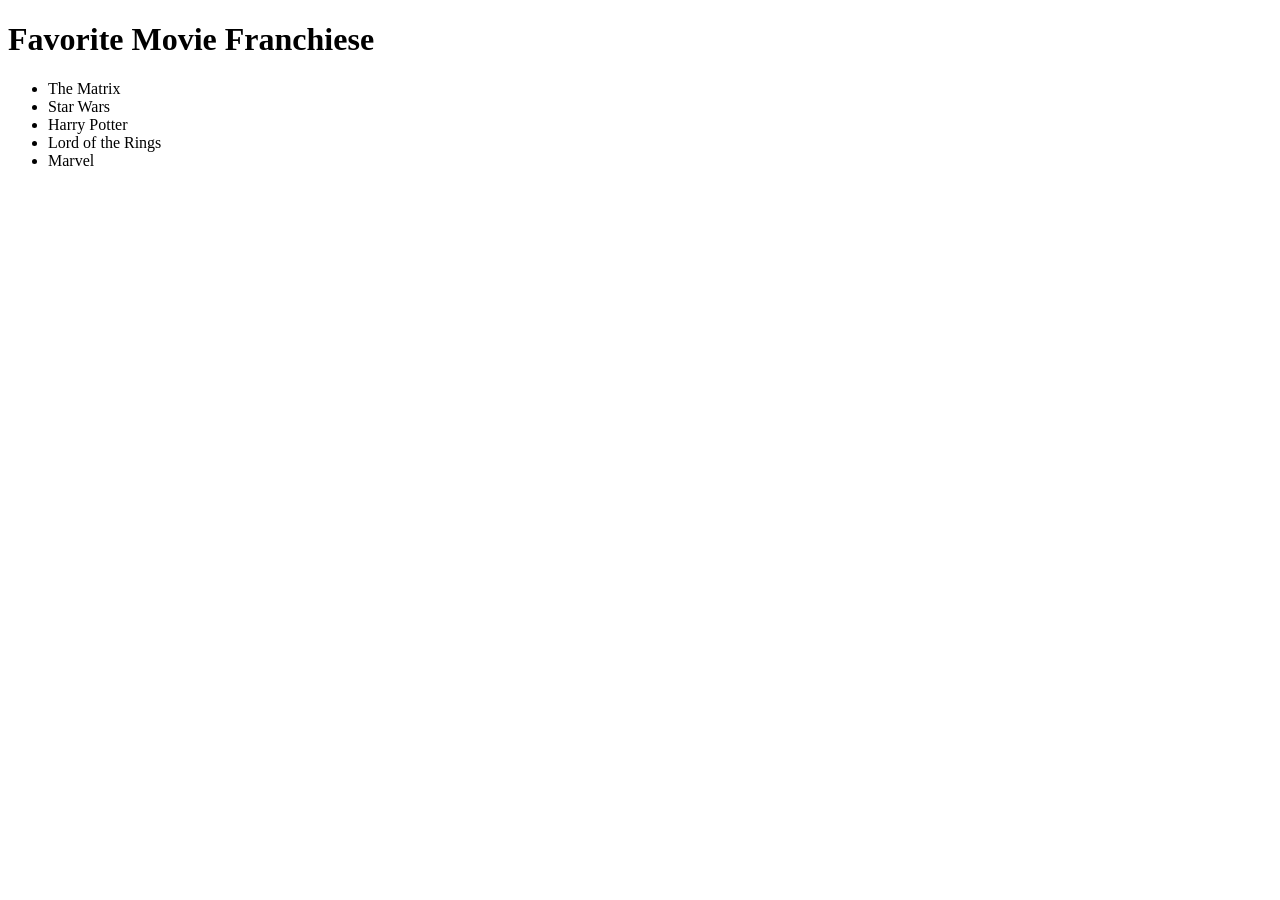
==== index.html @ b72f1f2e "updated" ====
<!DOCTYPE html>
<html lang="en">
<head>
    <meta charset="UTF-8">
    <meta http-equiv="X-UA-Compatible" content="IE=edge">
    <meta name="viewport" content="width=device-width, initial-scale=1.0">
    <title>My Dom Manipulation Part 1  </title>
    <style>
    </style>
</head>
<body>
    <div class="conteiner">
        <h1 id="main-heading">
            Favorite Movie Franchiese
        </h1>
        <ul>
            <li class="list-items">The Matrix</li>
            <li class="list-items">Star Wars</li>
            <li class="list-items">Harry Potter</li>
            <li class="list-items">Lord of the Rings</li>
            <li class="list-items">Marvel</li>
        </ul>
    </div>
    <!-- <script src="app1.js"></script> -->
    <script src="app.js"></script>
</body>
</html>
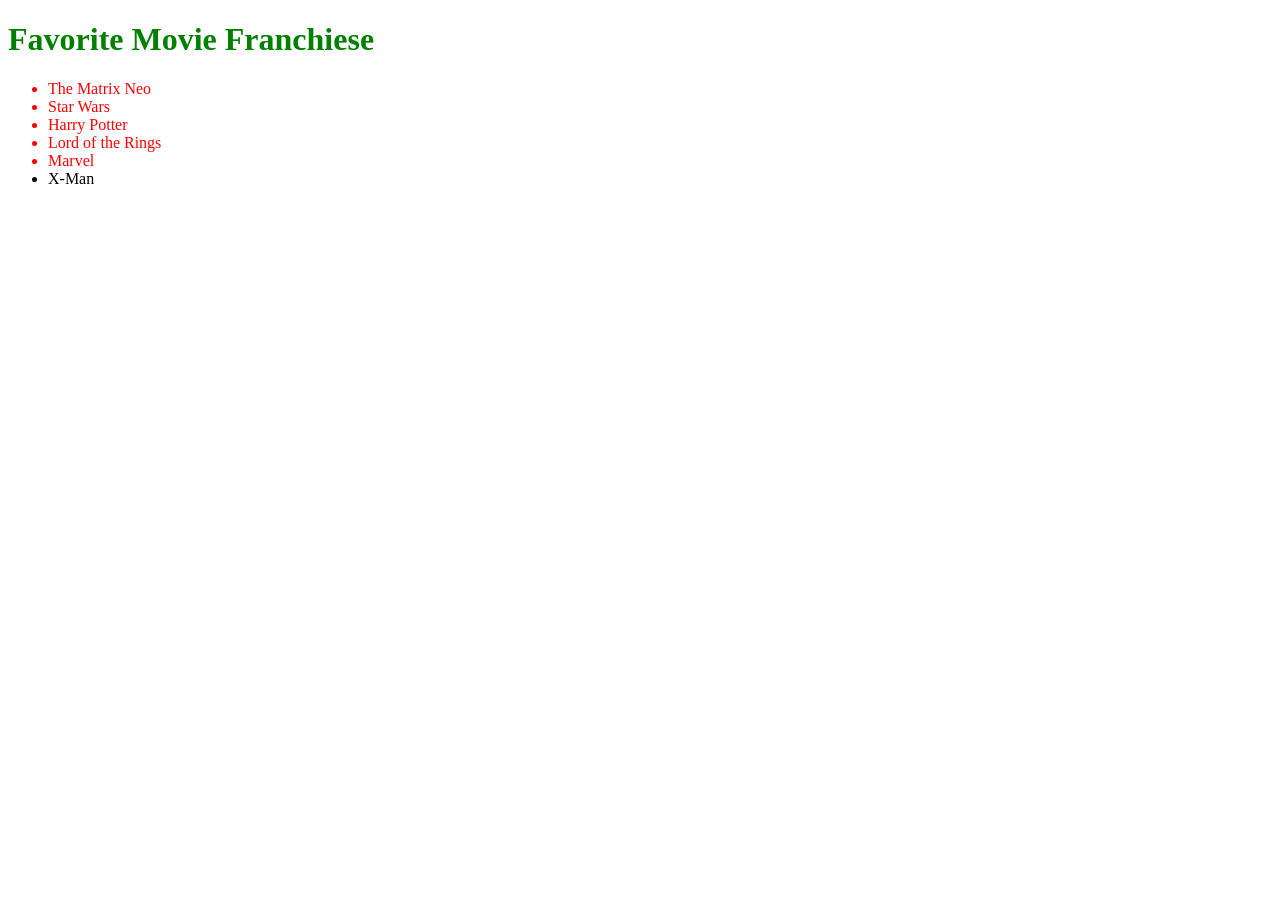
==== commit cc2bea3a: "updated" ====
--- a/index.html
+++ b/index.html
@@ -14,7 +14,9 @@
             Favorite Movie Franchiese
         </h1>
         <ul>
-            <li class="list-items">The Matrix</li>
+            <li class="list-items">The Matrix
+                <span>Neo</span>
+            </li>
             <li class="list-items">Star Wars</li>
             <li class="list-items">Harry Potter</li>
             <li class="list-items">Lord of the Rings</li>
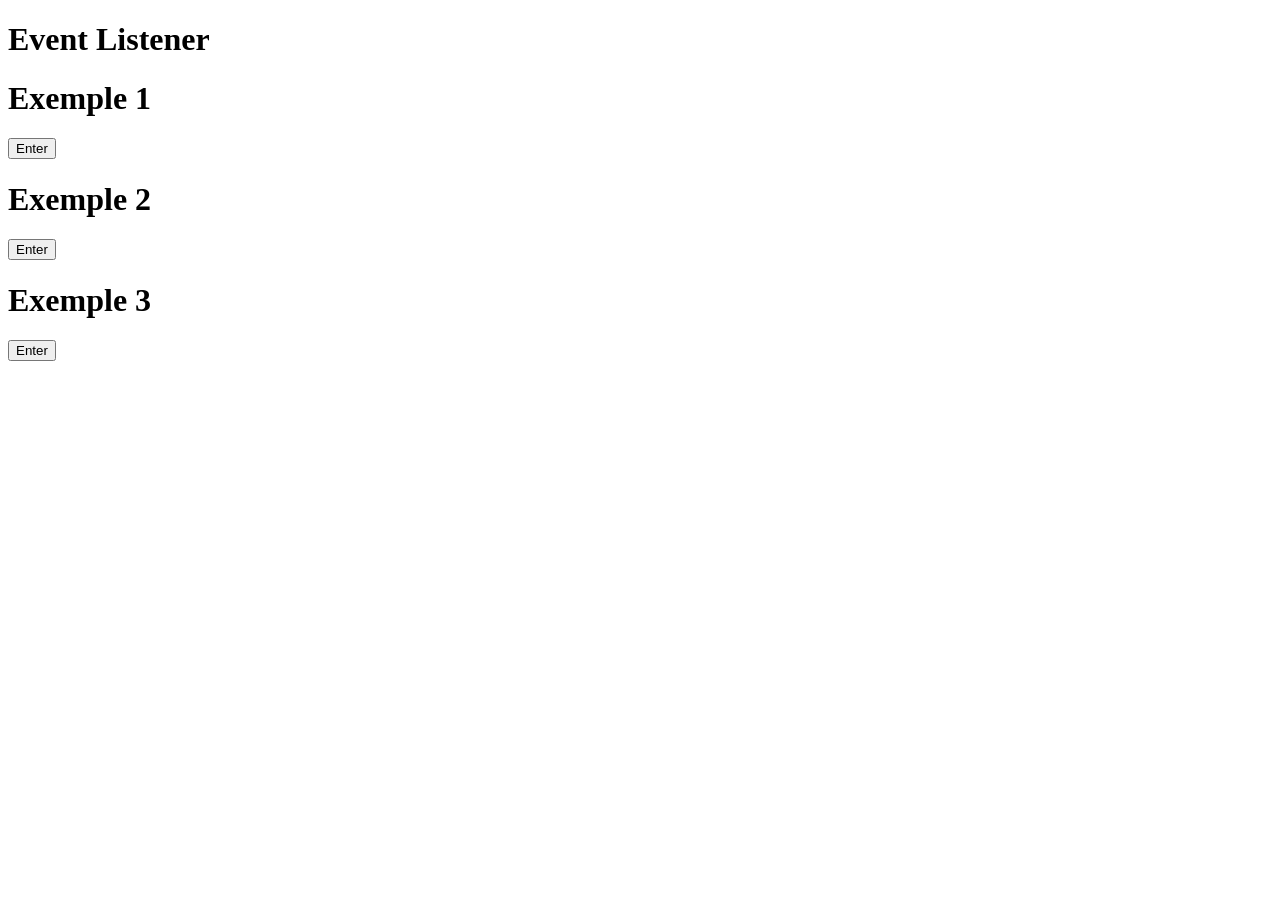
==== commit 7f3d00d3: "updated" ====
--- a/index.html
+++ b/index.html
@@ -4,26 +4,26 @@
     <meta charset="UTF-8">
     <meta http-equiv="X-UA-Compatible" content="IE=edge">
     <meta name="viewport" content="width=device-width, initial-scale=1.0">
-    <title>My Dom Manipulation Part 1  </title>
-    <style>
-    </style>
+    <title>Event Listener</title>
 </head>
 <body>
-    <div class="conteiner">
-        <h1 id="main-heading">
-            Favorite Movie Franchiese
-        </h1>
-        <ul>
-            <li class="list-items">The Matrix
-                <span>Neo</span>
-            </li>
-            <li class="list-items">Star Wars</li>
-            <li class="list-items">Harry Potter</li>
-            <li class="list-items">Lord of the Rings</li>
-            <li class="list-items">Marvel</li>
-        </ul>
+    <h1 id="ain-heading">Event Listener</h1>
+
+    <div class="container">
+        <div class="boxes box-1">
+            <h1 id="heading">Exemple 1</h1>
+            <button onclick="alert('I love JS')">Enter</button>
+        </div>
+        <div class="boxes box-2">
+            <h1 id="heading">Exemple 2</h1>
+            <button class="btn-2">Enter</button>
+        </div>
+        <div class="boxes box-3">
+            <h1 id="heading">Exemple 3</h1>
+            <button class="btn-3">Enter</button>
+        </div>
+
     </div>
-    <!-- <script src="app1.js"></script> -->
     <script src="app.js"></script>
 </body>
 </html>
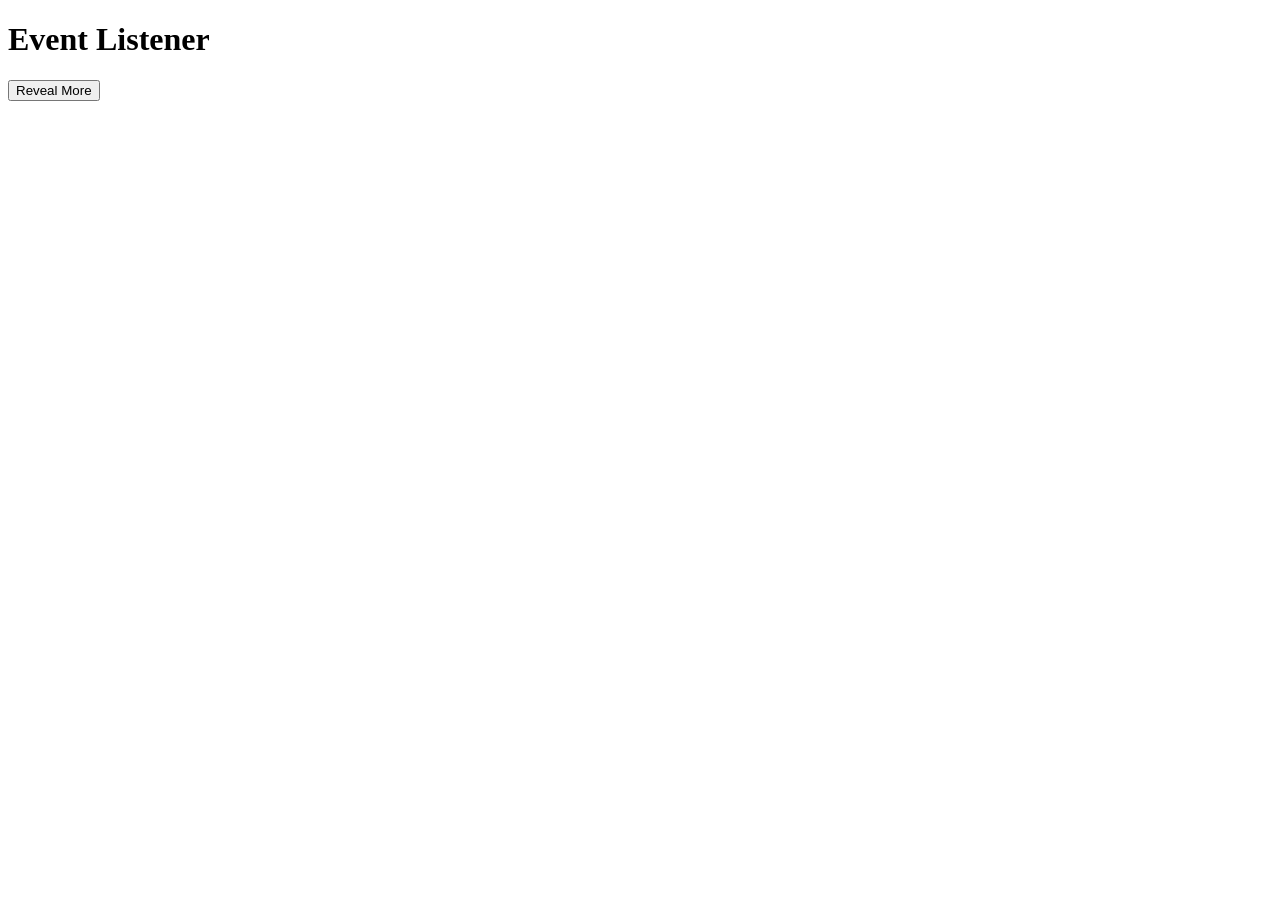
==== commit fe52c90c: "updated" ====
--- a/index.html
+++ b/index.html
@@ -5,22 +5,29 @@
     <meta http-equiv="X-UA-Compatible" content="IE=edge">
     <meta name="viewport" content="width=device-width, initial-scale=1.0">
     <title>Event Listener</title>
+    <style>
+        .hidden-content{
+            display: none;
+        }
+        .hidden-content.reveal-btn{
+            display: block;
+        }
+    </style>
 </head>
 <body>
     <h1 id="ain-heading">Event Listener</h1>
 
     <div class="container">
-        <div class="boxes box-1">
-            <h1 id="heading">Exemple 1</h1>
-            <button onclick="alert('I love JS')">Enter</button>
-        </div>
-        <div class="boxes box-2">
-            <h1 id="heading">Exemple 2</h1>
-            <button class="btn-2">Enter</button>
-        </div>
-        <div class="boxes box-3">
-            <h1 id="heading">Exemple 3</h1>
-            <button class="btn-3">Enter</button>
+        <button class="reveal-btn boxes">
+            Reveal More
+        </button>
+        <div class="hidden-content boxes">
+            Lorem ipsum dolor
+            sit amet consectetur adipisicing elit.
+            Quo rerum tempore voluptatibus deleniti corrupti
+            ad doloribus tenetur cupiditate esse 
+            , eos atque itaque fugiat cumque nesciunt?
+            sunt consequuntur facilis nobis minus
         </div>
 
     </div>
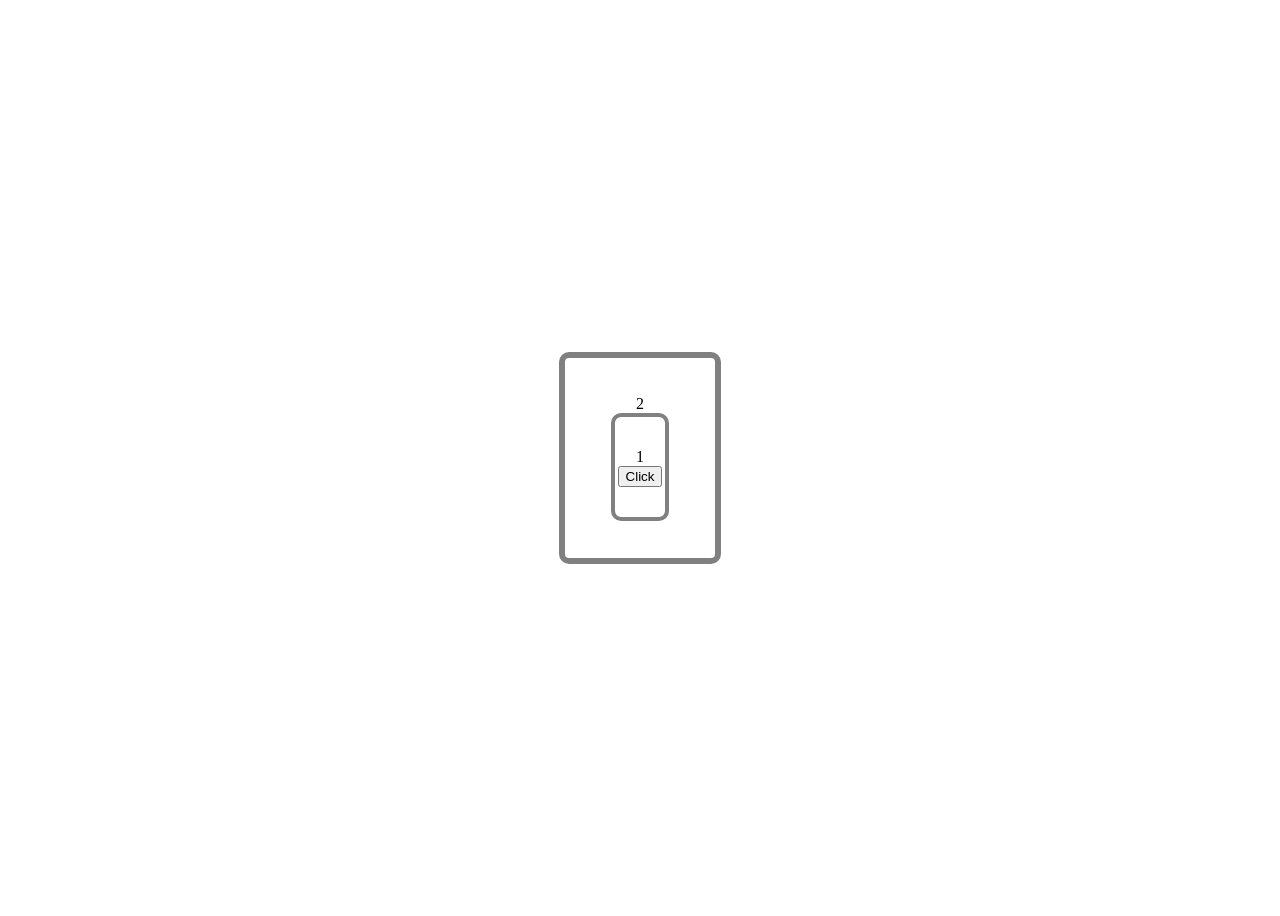
==== commit de4bca89: "updated" ====
--- a/index.html
+++ b/index.html
@@ -4,33 +4,47 @@
     <meta charset="UTF-8">
     <meta http-equiv="X-UA-Compatible" content="IE=edge">
     <meta name="viewport" content="width=device-width, initial-scale=1.0">
-    <title>Event Listener</title>
+    <title>Event Propagation</title>
     <style>
-        .hidden-content{
-            display: none;
+        body{
+            display: flex;
+            align-items: center;
+            justify-content: center;
+            height: 100vh;
         }
-        .hidden-content.reveal-btn{
-            display: block;
+        .div2{
+            border: 6px solid gray;
+            height: 200px;
+            width: 150px;
+            display: flex;
+            align-items: center;
+            justify-content: center;
+            flex-direction: column;
+            border-radius: 10px;
+            
+        }
+        .div1{
+            border: 4px solid gray;
+            height: 100px;
+            width: 50px;
+            display: flex;
+            align-items: center;
+            justify-content: center;
+            flex-direction: column;
+            border-radius: 10px;
         }
     </style>
 </head>
 <body>
-    <h1 id="ain-heading">Event Listener</h1>
 
-    <div class="container">
-        <button class="reveal-btn boxes">
-            Reveal More
-        </button>
-        <div class="hidden-content boxes">
-            Lorem ipsum dolor
-            sit amet consectetur adipisicing elit.
-            Quo rerum tempore voluptatibus deleniti corrupti
-            ad doloribus tenetur cupiditate esse 
-            , eos atque itaque fugiat cumque nesciunt?
-            sunt consequuntur facilis nobis minus
+    <div class="div2">
+        2
+        <div class="div1">
+            1
+            <button>Click</button>
         </div>
+    </div>
 
-    </div>
-    <script src="app.js"></script>
+    <script src="/app.js"></script>
 </body>
 </html>
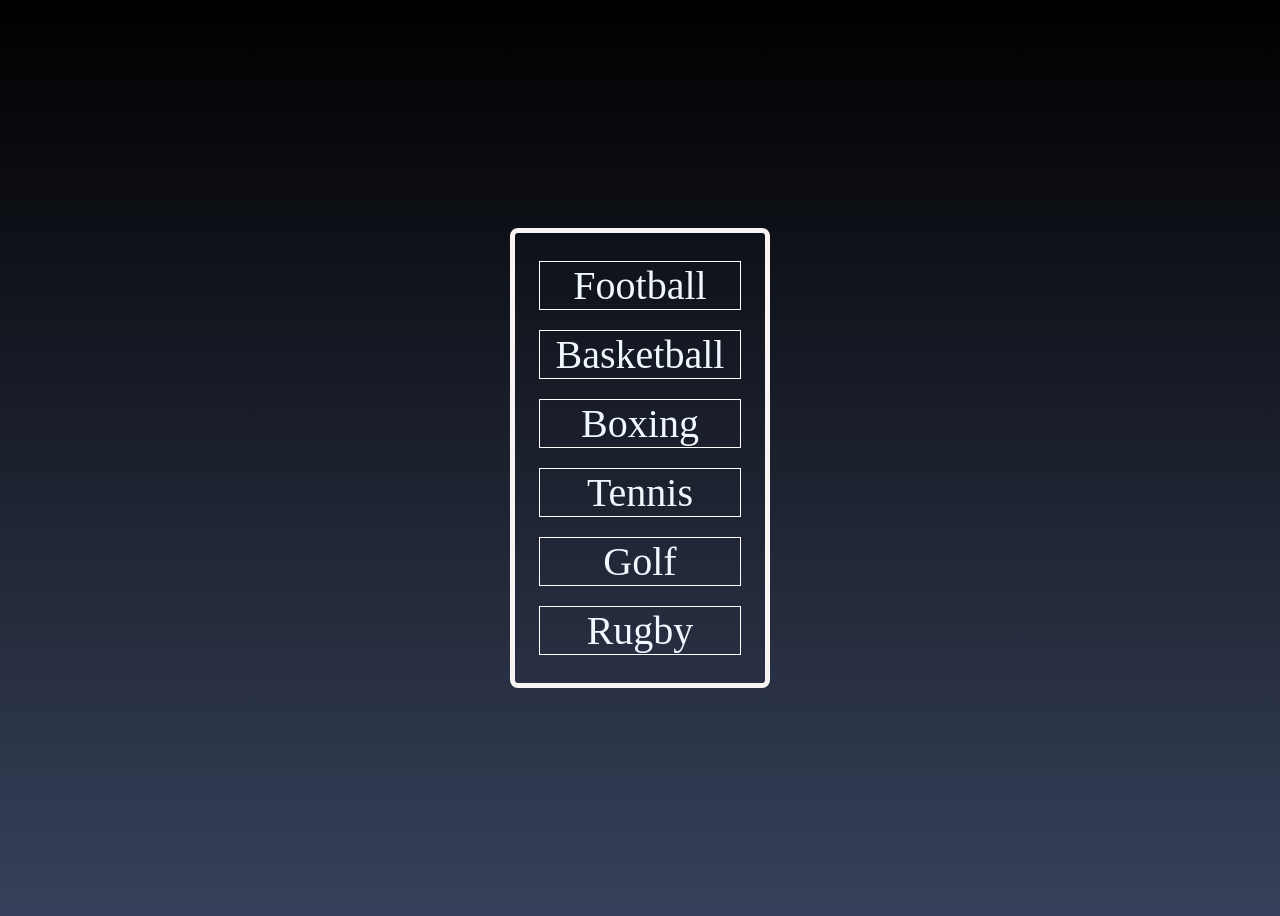
==== commit 427fd3aa: "tutorial done" ====
--- a/index.html
+++ b/index.html
@@ -4,47 +4,54 @@
     <meta charset="UTF-8">
     <meta http-equiv="X-UA-Compatible" content="IE=edge">
     <meta name="viewport" content="width=device-width, initial-scale=1.0">
-    <title>Event Propagation</title>
+    <title>Event Delegation</title>
     <style>
         body{
             display: flex;
+            justify-content: center;
             align-items: center;
+            height: 100vh;
+            background-image:linear-gradient(black,rgb(55, 65, 91)) 
+        }
+        ul{
+            display: flex;
             justify-content: center;
-            height: 100vh;
+            align-items: center;
+            flex-direction: column;
+            position: absolute;
+            padding: 25px;
+            border:  5px solid rgb(249, 244, 244);
+            color: aliceblue;
+            border-radius: 8px;
+            height: 400px;
+            width: 200px;
         }
-        .div2{
-            border: 6px solid gray;
-            height: 200px;
-            width: 150px;
+        li{
             display: flex;
+            justify-content: center;
             align-items: center;
-            justify-content: center;
-            flex-direction: column;
-            border-radius: 10px;
-            
+            margin: 10px;
+
+            border: 1px solid white;
+            height: 60px;
+            width: 200px;
+
+            font-size: 40px;
         }
-        .div1{
-            border: 4px solid gray;
-            height: 100px;
-            width: 50px;
-            display: flex;
-            align-items: center;
-            justify-content: center;
-            flex-direction: column;
-            border-radius: 10px;
-        }
+
+        
     </style>
 </head>
 <body>
+    
+    <ul id="sports">
+        <li id="football">Football</li>
+        <li id="basketball">Basketball</li>
+        <li id="boxing">Boxing</li>
+        <li id="tennis">Tennis</li>
+        <li id="golf">Golf</li>
+    </ul>
 
-    <div class="div2">
-        2
-        <div class="div1">
-            1
-            <button>Click</button>
-        </div>
-    </div>
-
-    <script src="/app.js"></script>
+    <script src="./app.js"></script>
 </body>
 </html>
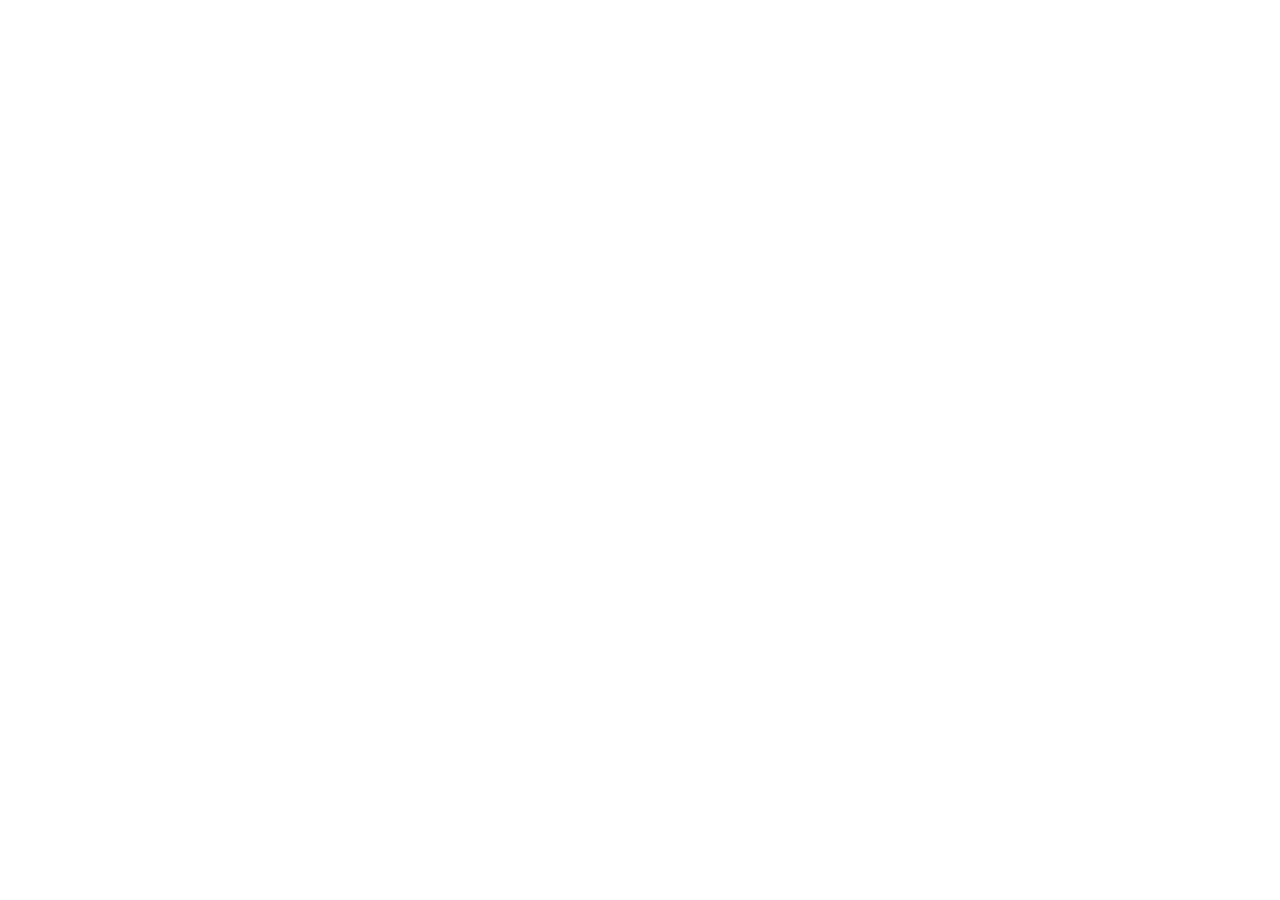
==== commit c262d75a: "aprt 2 = exercices" ====
--- a/index.html
+++ b/index.html
@@ -4,54 +4,9 @@
     <meta charset="UTF-8">
     <meta http-equiv="X-UA-Compatible" content="IE=edge">
     <meta name="viewport" content="width=device-width, initial-scale=1.0">
-    <title>Event Delegation</title>
-    <style>
-        body{
-            display: flex;
-            justify-content: center;
-            align-items: center;
-            height: 100vh;
-            background-image:linear-gradient(black,rgb(55, 65, 91)) 
-        }
-        ul{
-            display: flex;
-            justify-content: center;
-            align-items: center;
-            flex-direction: column;
-            position: absolute;
-            padding: 25px;
-            border:  5px solid rgb(249, 244, 244);
-            color: aliceblue;
-            border-radius: 8px;
-            height: 400px;
-            width: 200px;
-        }
-        li{
-            display: flex;
-            justify-content: center;
-            align-items: center;
-            margin: 10px;
-
-            border: 1px solid white;
-            height: 60px;
-            width: 200px;
-
-            font-size: 40px;
-        }
-
-        
-    </style>
+    <title>DOM Manipulation P2</title>
 </head>
 <body>
     
-    <ul id="sports">
-        <li id="football">Football</li>
-        <li id="basketball">Basketball</li>
-        <li id="boxing">Boxing</li>
-        <li id="tennis">Tennis</li>
-        <li id="golf">Golf</li>
-    </ul>
-
-    <script src="./app.js"></script>
 </body>
 </html>
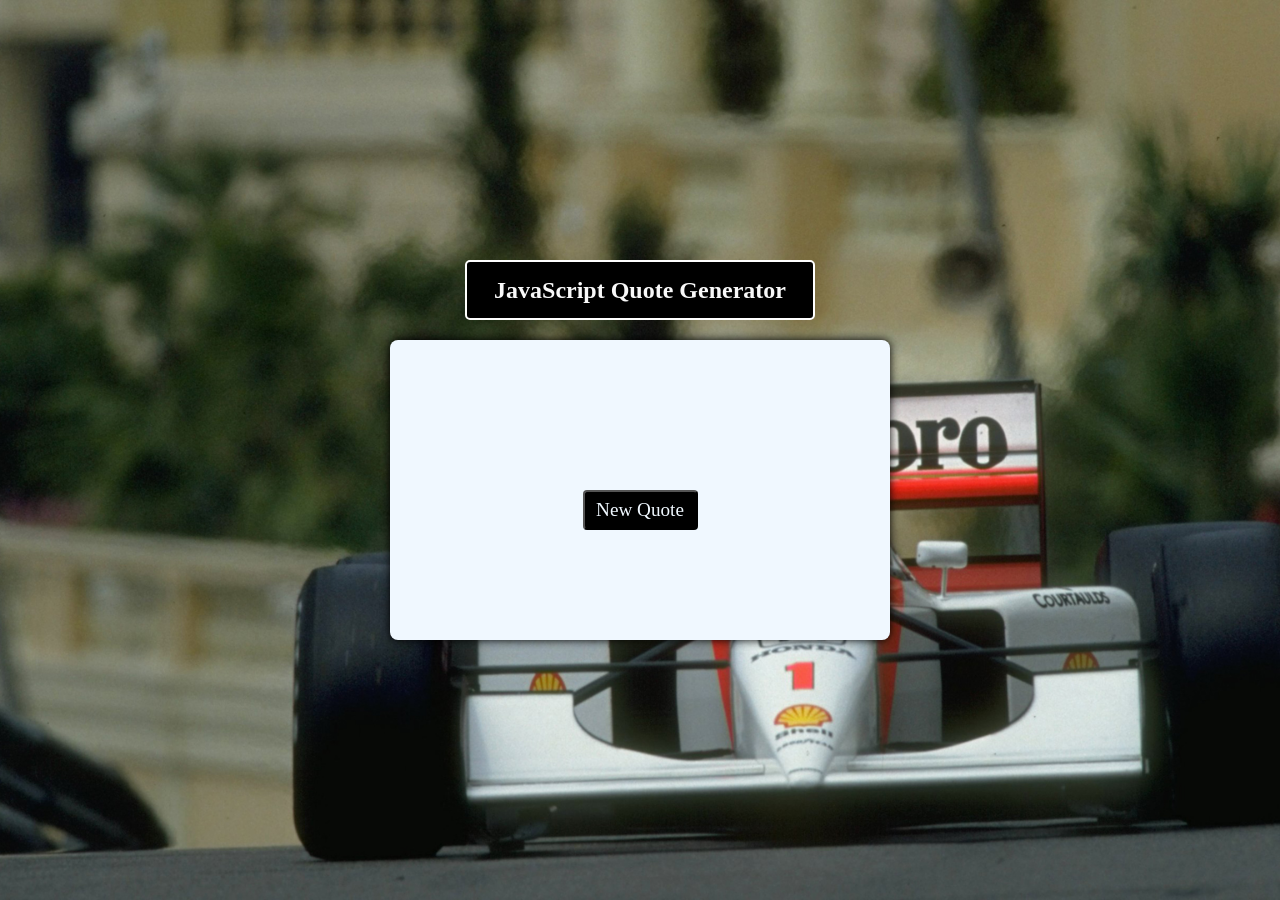
==== commit 19d8cfe9: "done" ====
--- a/index.html
+++ b/index.html
@@ -5,8 +5,30 @@
     <meta http-equiv="X-UA-Compatible" content="IE=edge">
     <meta name="viewport" content="width=device-width, initial-scale=1.0">
     <title>DOM Manipulation P2</title>
+    <!-- StyleSheet -->
+    <link rel="stylesheet" href="/style.css">
+    <!-- Global Font Links -->
+    <link rel="preconnect" href="https://fonts.googleapis.com">
+    <link rel="preconnect" href="https://fonts.gstatic.com" crossorigin>
+    <link href="https://fonts.googleapis.com/css2?family=Poppins:wght@400;500;600;700&display=swap" rel="stylesheet">
+    <!-- FontAwesome -->
+    <link rel="stylesheet" href="https://cdnjs.cloudflare.com/ajax/libs/font-awesome/6.4.0/css/all.min.css" integrity="sha512-iecdLmaskl7CVkqkXNQ/ZH/XLlvWZOJyj7Yy7tcenmpD1ypASozpmT/E0iPtmFIB46ZmdtAc9eNBvH0H/ZpiBw==" crossorigin="anonymous" referrerpolicy="no-referrer" />
 </head>
 <body>
-    
+    <header>
+        <h2>JavaScript Quote Generator</h2>
+    </header>
+    <main>
+        
+        <article>
+            <h3 id="quote"></h3>
+        </article>
+            
+        <span id="person"></span>
+            
+        <button id="new-quote">New Quote</button>
+            
+    </main>
+    <script src="/project-1.js"></script>
 </body>
 </html>
--- a/style.css
+++ b/style.css
@@ -0,0 +1,74 @@
+*{
+    margin: 0;
+    padding: 0;
+    box-sizing: border-box;
+    font-family: serif;
+
+}
+
+body{
+
+    display: flex;
+    justify-content: center;
+    align-items: center;
+    height: 100vh;
+    flex-direction: column;
+    background: url(img/Ayrton-Senna-Wallpaper-Free-Download.jpg)no-repeat center center/ cover;
+    gap: 20px;
+}
+header{
+
+    display: flex;
+    justify-content: center;
+    align-items: center;
+    flex-direction: column;
+    
+    border: 2px solid rgb(255, 255, 255);
+    width: 350px;
+    height: 60px;
+    border-radius: 5px;
+    background-color: black;
+    color: rgb(249, 249, 249);
+}
+main{
+    display: flex;
+    justify-content: center;
+    align-items: center;
+    flex-direction: column;
+    width: 500px;
+    height: 300px;
+    gap: 20px;
+    background-color: aliceblue;
+    border-radius: 8px;
+    box-shadow:  0 0 10px;
+}
+
+h3{
+  margin: auto;
+  width: 70%;
+  text-align: center;
+}
+
+span{
+    text-transform: uppercase;
+    color: rgb(103, 27, 27);
+    font-size: 25px;
+}
+
+button{
+    background-color: black;
+    color: aliceblue;
+    font-size: larger;
+    border-radius: 4px;
+
+    height: 40px;
+    width: 115px;
+
+}
+
+button:hover{
+    background-color: pink;
+}
+button:active{
+    background-color: lightblue;
+}
